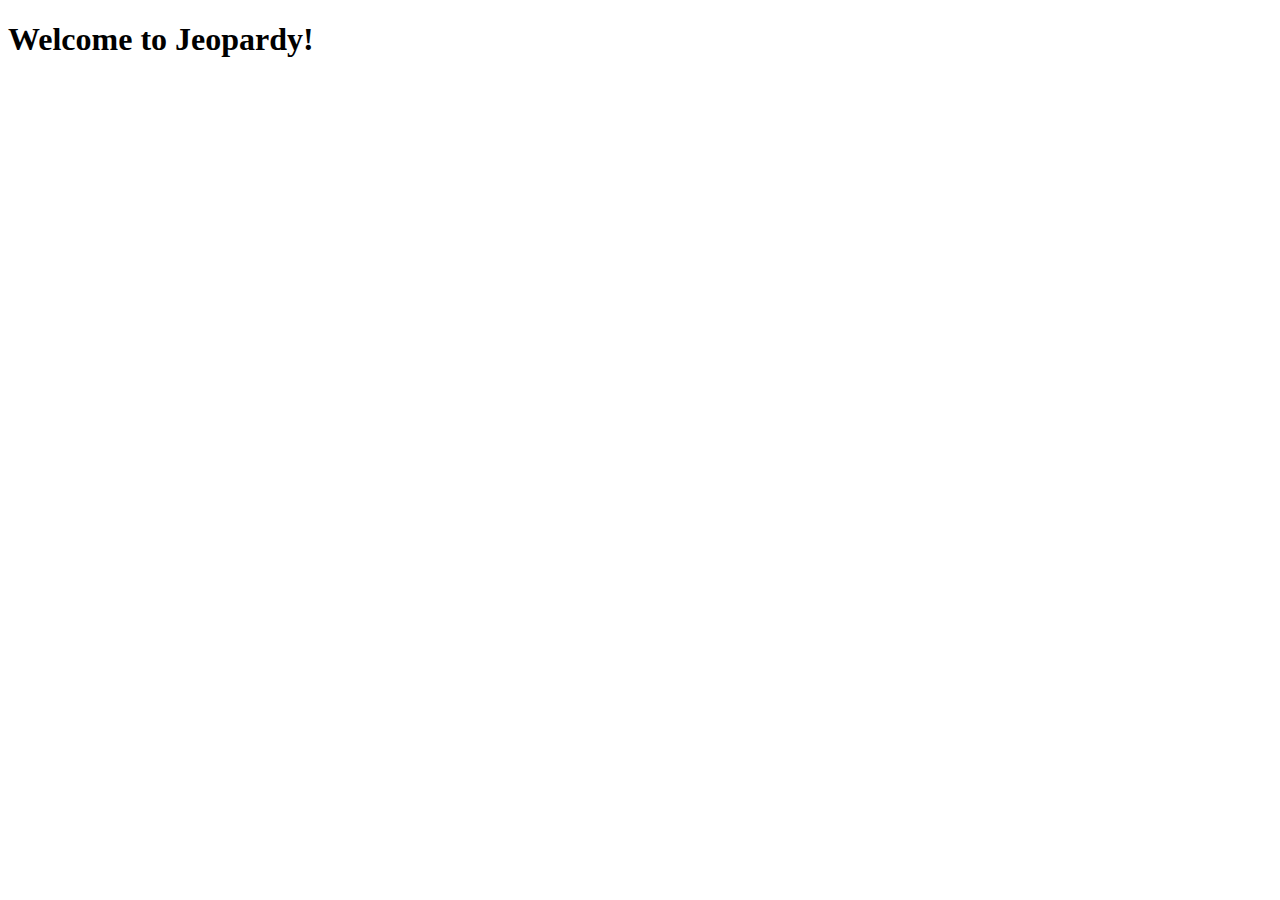
==== index.html @ 5e468f80 "Initialize imports" ====
<!DOCTYPE html>
<html lang="en">
  <head>
    <meta charset="UTF-8" />
    <meta http-equiv="X-UA-Compatible" content="IE=edge" />
    <meta name="viewport" content="width=device-width, initial-scale=1.0" />
    <title>Jeopardy</title>
  </head>
  <body>
    <h1>Welcome to Jeopardy!</h1>
    <!-- Do not change the script source. Allows import/export to work. -->
    <script src="./scripts/index.js" type="module"></script>
  </body>
</html>
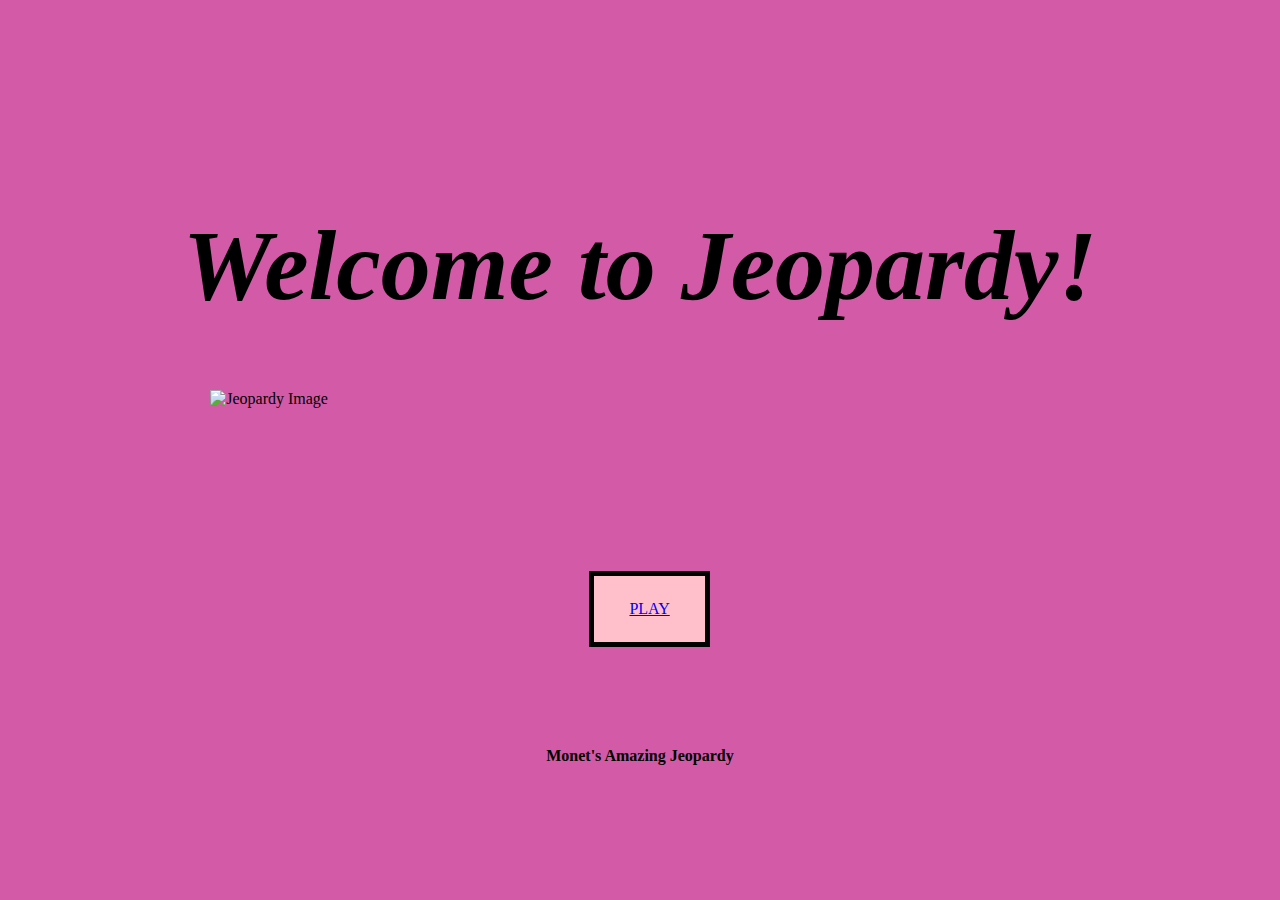
==== commit e43b9a6a: "Updated Project" ====
--- a/index.html
+++ b/index.html
@@ -5,10 +5,17 @@
     <meta http-equiv="X-UA-Compatible" content="IE=edge" />
     <meta name="viewport" content="width=device-width, initial-scale=1.0" />
     <title>Jeopardy</title>
+    <link rel="stylesheet" href="./styles/styles.css">
   </head>
   <body>
-    <h1>Welcome to Jeopardy!</h1>
+    <header><h1>Welcome to Jeopardy!</h1></header>
     <!-- Do not change the script source. Allows import/export to work. -->
     <script src="./scripts/index.js" type="module"></script>
-  </body>
+    <img src="https://ntvb.tmsimg.com/assets/p184056_b_h8_ar.jpg?w=960&h=540" alt="Jeopardy Image">
+    <div class= "Button">
+      <a href="round-1.html">PLAY</a>
+    </div>
+    <br>
+    <footer><b>Monet's Amazing Jeopardy</b></footer>
+</body>
 </html>
--- a/styles/styles.css
+++ b/styles/styles.css
@@ -0,0 +1,144 @@
+html {
+ background-color: rgb(211, 90, 167);   
+}
+
+header {
+    display: flex;
+    justify-content: center;
+    font-size: 50px;
+}
+
+img {
+    display: flex;
+    margin-left: 16%;
+    margin-bottom: 5%;
+}
+
+.Button {
+    display: inline-flex;
+    justify-content: center;
+    margin: 100px;
+    border: 5px solid black;
+    padding: 24px 35px;
+    background-color: pink;
+    color: black;
+    margin-left: 46%;
+}
+.Button:hover {
+    background-color: aquamarine;
+    color: blueviolet;
+}
+.Button1 {
+    display: inline-flex;
+    justify-content: center;
+    margin: 100px;
+    border: 5px solid black;
+    padding: 30px 30px;
+    background-color: pink;
+    color: black;
+    margin-left: 67%;
+}
+.Button1:hover{
+    background-color: aquamarine;
+    color: blueviolet;
+}
+
+.gridContainer {
+    border: solid black;
+    display: grid;
+    grid-template-rows: repeat(6, 16%);
+    grid-template-columns: repeat(6, 16%);
+    padding: 20px;
+    background-color: blue;
+    margin: 100px;
+    align-items: center;
+
+   
+}
+.gridItem:hover {
+    background-color: aquamarine;
+    color: blueviolet;
+}
+.gridItem1 {
+    display: grid;
+    border: solid black;
+    padding: 10%;
+    margin-left: 20%;
+    margin-bottom: 10%;
+    margin-top: 10%;
+    background-color: rgb(16, 174, 24);
+    color: rgba(0, 0, 0, 0.683);
+    font-style: oblique;
+    font-family:Impact, 'Arial Narrow Bold', sans-serif;
+    text-align: center;
+}
+.gridItem {
+    display: grid;
+    border: solid black;
+    padding: 10%;
+    margin-left: 20%;
+    margin-bottom: 10%;
+    margin-top: 10%;
+    background-color: rgb(193, 193, 248);
+    font-style: oblique;
+    font-family:Impact, 'Arial Narrow Bold', sans-serif;
+    text-align: center;
+    
+}
+footer {
+    text-align: center;
+}
+
+.playerScore {
+   display: flex;
+   font-size: larger;  
+   justify-content: space-between;
+   padding-left: 10%;
+   padding-right: 10%;
+   
+}
+.playerScore1 {
+    display: flex;
+    justify-content: flex-start;
+    
+}
+.playerScore2 {
+    float: left;
+    display: flex;
+    justify-content: flex-end;
+   
+}
+
+#finalScore {
+    display: flex;
+    justify-content: center;
+}
+
+article {
+    display: flex;
+    border: 15px solid pink;
+    padding: 2em;
+    align-items: center;
+    justify-content: center;
+    font-size: 30px;
+    margin-bottom: 3em;
+    margin-top: 1em;
+}
+
+H1  {
+    display: flex;
+    justify-content: center;
+    margin-top: 2em;
+    font-style: italic;
+}
+
+.answerButton {
+    display: flex;
+    justify-content: center;
+}
+.finalCategory {
+    display: flex;
+    justify-content: center;
+    color: pink;
+    font-size: 45px;
+}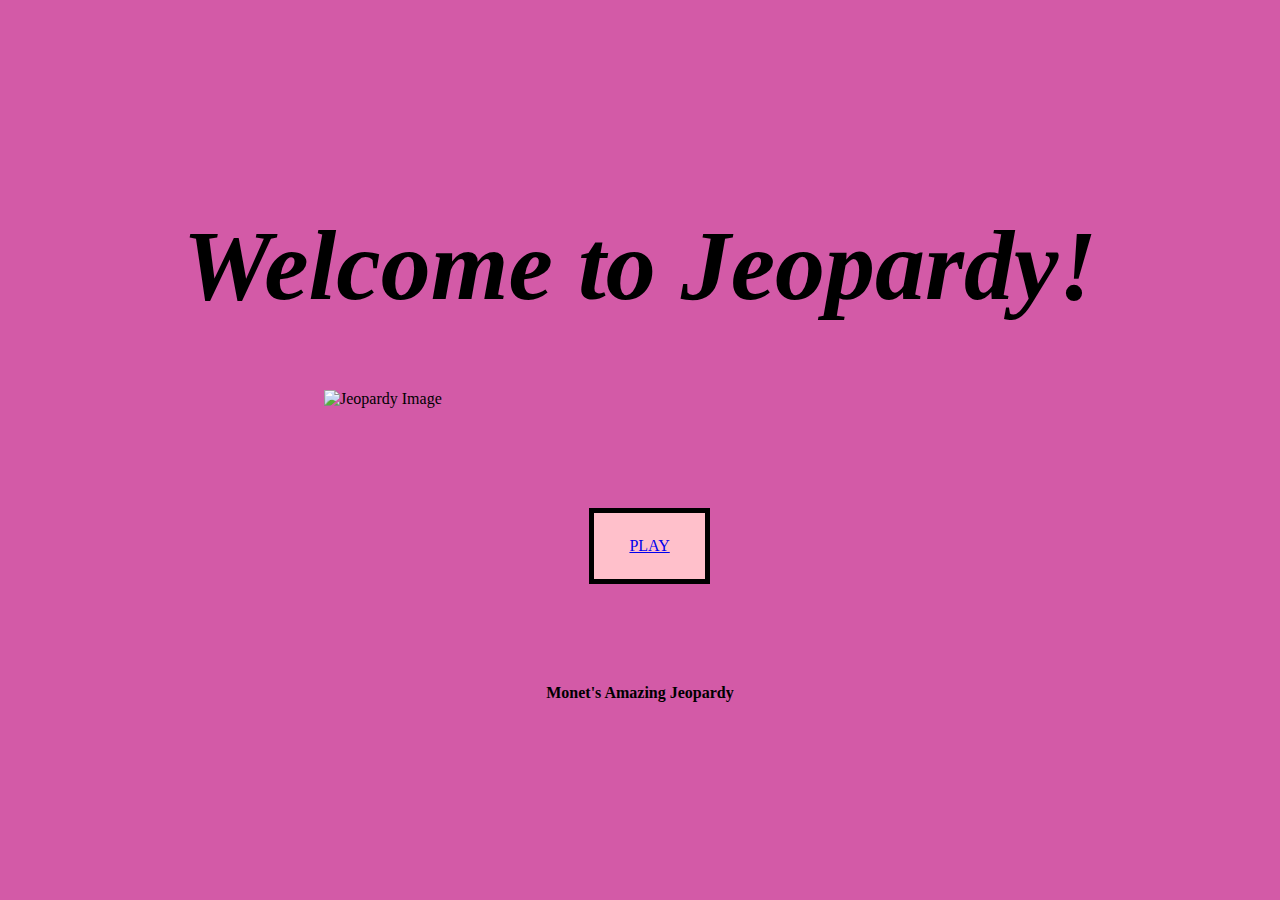
==== commit bef3e7c1: "getting started" ====
--- a/index.html
+++ b/index.html
@@ -8,14 +8,19 @@
     <link rel="stylesheet" href="./styles/styles.css">
   </head>
   <body>
-    <header><h1>Welcome to Jeopardy!</h1></header>
+    <!-- give header id -->
+    <header id="opening_message"><h1>Welcome to Jeopardy!</h1></header>
+   <!-- insert Jeopardy Image -->
+    <img id="opening_image" src="https://ntvb.tmsimg.com/assets/p184056_b_h8_ar.jpg?w=960&h=540" alt="Jeopardy Image">
+    <!-- insert play button that sends you to round one -->
+    <div class= "button">
+      <a id="play_button" href="round-1.html">PLAY</a>
+    </div>
+    <br>
+    <footer class= "footer" ><b>Monet's Amazing Jeopardy</b></footer>
+     
+    
     <!-- Do not change the script source. Allows import/export to work. -->
     <script src="./scripts/index.js" type="module"></script>
-    <img src="https://ntvb.tmsimg.com/assets/p184056_b_h8_ar.jpg?w=960&h=540" alt="Jeopardy Image">
-    <div class= "Button">
-      <a href="round-1.html">PLAY</a>
-    </div>
-    <br>
-    <footer><b>Monet's Amazing Jeopardy</b></footer>
 </body>
 </html>
--- a/styles/styles.css
+++ b/styles/styles.css
@@ -9,12 +9,13 @@
 }
 
 img {
-    display: flex;
-    margin-left: 16%;
-    margin-bottom: 5%;
-}
+    display: block;
+    margin-left: auto;
+    margin-right: auto;
+    width: 50%;
+  }
 
-.Button {
+.button {
     display: inline-flex;
     justify-content: center;
     margin: 100px;
@@ -24,11 +25,11 @@
     color: black;
     margin-left: 46%;
 }
-.Button:hover {
+.button:hover {
     background-color: aquamarine;
     color: blueviolet;
 }
-.Button1 {
+.nextRoundButton {
     display: inline-flex;
     justify-content: center;
     margin: 100px;
@@ -38,7 +39,23 @@
     color: black;
     margin-left: 67%;
 }
-.Button1:hover{
+.nextRoundButton:hover{
+    background-color: aquamarine;
+    color: blueviolet;
+}
+
+.finalButton {
+    display: inline-flex;
+    justify-content: center;
+    margin: 100px;
+    border: 5px solid black;
+    padding: 30px 30px;
+    background-color: pink;
+    color: black;
+    margin-left: 67%; 
+}
+
+.finalButton:hover {
     background-color: aquamarine;
     color: blueviolet;
 }
@@ -55,6 +72,22 @@
 
    
 }
+.gridCategory {
+    display: grid;
+    border: solid black;
+    padding: 10%;
+    margin-left: 20%;
+    margin-bottom: 10%;
+    margin-top: 10%;
+    background-color: rgb(193, 193, 248);
+    font-style: oblique;
+    font-family:Impact, 'Arial Narrow Bold', sans-serif;
+    text-align: center;
+}
+/* .gridCategory:hover {
+  background-color: aquamarine;
+    color: blueviolet;  
+} */
 .gridItem:hover {
     background-color: aquamarine;
     color: blueviolet;
